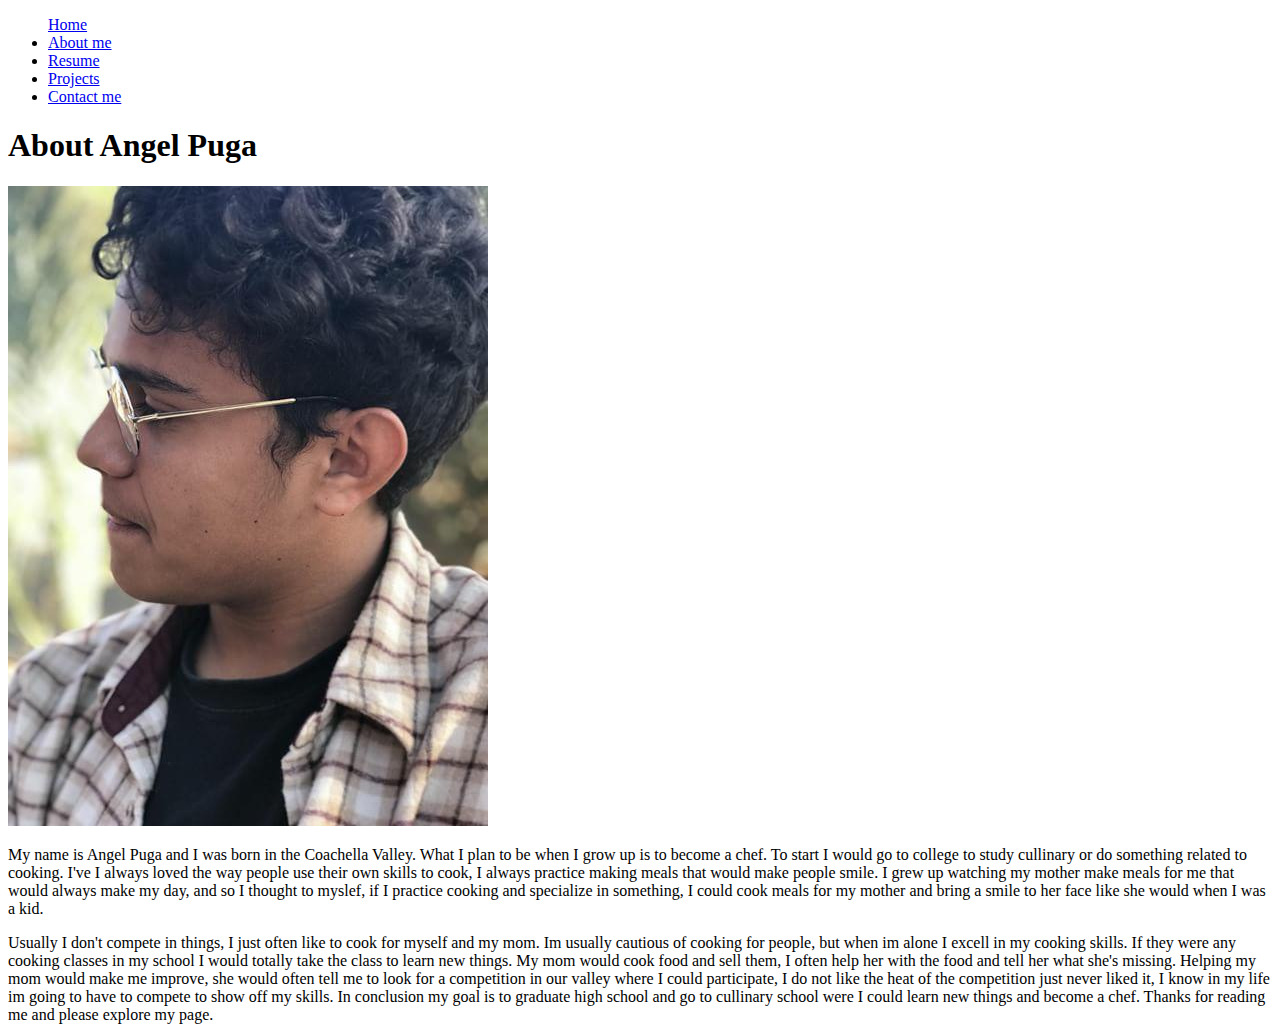
==== aboutme.html @ 3bc855e5 "pop" ====
<!DOCTYPE html>
<html lang="en-us">
<link rel="stylesheet" href="https://stackpath.bootstrapcdn.com/bootstrap/4.1.3/css/bootstrap.min.css" integrity="sha384-MCw98/SFnGE8fJT3GXwEOngsV7Zt27NXFoaoApmYm81iuXoPkFOJwJ8ERdknLPMO" crossorigin="anonymous">

<ul class="nav justify-content-end">
      <a class="nav-link active" href="https://angels-portfolio-krustyonduty.c9users.io/index.html">Home</a>
  <li class="nav-item">
    <a class="nav-link active" href="https://angels-portfolio-krustyonduty.c9users.io/aboutme.html">About me</a>
  </li>
  <li class="nav-item">
    <a class="nav-link" href="#">Resume</a>
  </li>
  <li class="nav-item">
    <a class="nav-link" href="#">Projects</a>
  </li>
  <li class="nav-item">
    <a class="nav-link" href="#">Contact me</a>
  </li>
</ul>
<header>
    <h1>About Angel Puga</h1>
</header>
<img src="/IMG_20180317_214614_899.jpg">
<th>
<p> My name is Angel Puga and I was born in the Coachella Valley. What I plan to be when I grow up is to become a chef. To start I would go to college to study cullinary or do something related to cooking.
I've I always loved the way people use their own skills to cook, I always practice making meals that would make people smile. I grew up watching my mother make meals for me that would always make my day, and
so I thought to myslef, if I practice cooking and specialize in something, I could cook meals for my mother and bring a smile to her face like she would when I was a kid.</p>

<p2> Usually I don't compete in things, I just often like to cook for myself and my mom. Im usually cautious of cooking for people, but when im alone I excell in my cooking skills. If they were any cooking classes
in my school I would totally take the class to learn new things. My mom would cook food and sell them, I often help her with the food and tell her what she's missing. Helping my mom would make me improve, she would
often tell me to look for a competition in our valley where I could participate, I do not like the heat of the competition just never liked it, I know in my life im going to have to compete to show off my skills.</p2>

<p3> In conclusion my goal is to graduate high school and go to cullinary school were I could learn new things and become a chef. Thanks for reading me and please explore my page.</p3> 
</th>
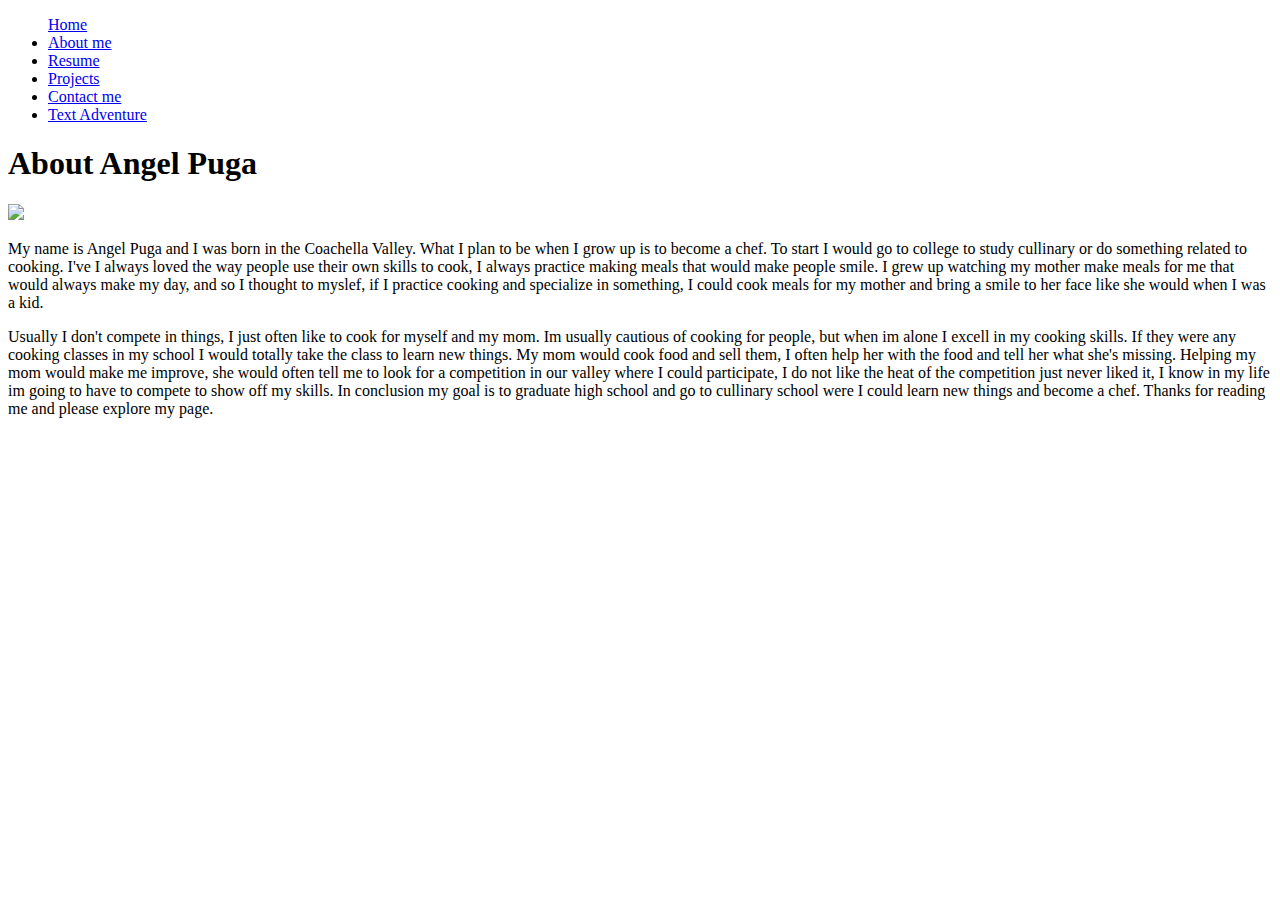
==== commit d0da0822: "lol" ====
--- a/aboutme.html
+++ b/aboutme.html
@@ -8,21 +8,26 @@
     <a class="nav-link active" href="https://angels-portfolio-krustyonduty.c9users.io/aboutme.html">About me</a>
   </li>
   <li class="nav-item">
-    <a class="nav-link" href="#">Resume</a>
+    <a class="nav-link" href="https://angels-portfolio-krustyonduty.c9users.io/resume.html">Resume</a>
   </li>
   <li class="nav-item">
-    <a class="nav-link" href="#">Projects</a>
+    <a class="nav-link" href="https://angels-portfolio-krustyonduty.c9users.io/projects.html">Projects</a>
   </li>
   <li class="nav-item">
-    <a class="nav-link" href="#">Contact me</a>
+    <a class="nav-link" href="https://angels-portfolio-krustyonduty.c9users.io/contactme.html">Contact me</a>
   </li>
+  <li class="nav-item">
+    <a class="nav-link" href="https://angels-portfolio-krustyonduty.c9users.io/textadventure.html">Text Adventure</a>
 </ul>
 <header>
     <h1>About Angel Puga</h1>
 </header>
-<img src="/IMG_20180317_214614_899.jpg">
-<th>
-<p> My name is Angel Puga and I was born in the Coachella Valley. What I plan to be when I grow up is to become a chef. To start I would go to college to study cullinary or do something related to cooking.
+
+<table>
+  <img src="/IMG_20180317_214614_899.jpg">
+  </table>
+  <table>
+  <p> My name is Angel Puga and I was born in the Coachella Valley. What I plan to be when I grow up is to become a chef. To start I would go to college to study cullinary or do something related to cooking.
 I've I always loved the way people use their own skills to cook, I always practice making meals that would make people smile. I grew up watching my mother make meals for me that would always make my day, and
 so I thought to myslef, if I practice cooking and specialize in something, I could cook meals for my mother and bring a smile to her face like she would when I was a kid.</p>
 
@@ -30,5 +35,5 @@
 in my school I would totally take the class to learn new things. My mom would cook food and sell them, I often help her with the food and tell her what she's missing. Helping my mom would make me improve, she would
 often tell me to look for a competition in our valley where I could participate, I do not like the heat of the competition just never liked it, I know in my life im going to have to compete to show off my skills.</p2>
 
-<p3> In conclusion my goal is to graduate high school and go to cullinary school were I could learn new things and become a chef. Thanks for reading me and please explore my page.</p3> 
-</th>+<p3> In conclusion my goal is to graduate high school and go to cullinary school were I could learn new things and become a chef. Thanks for reading me and please explore my page.</p3>
+</table>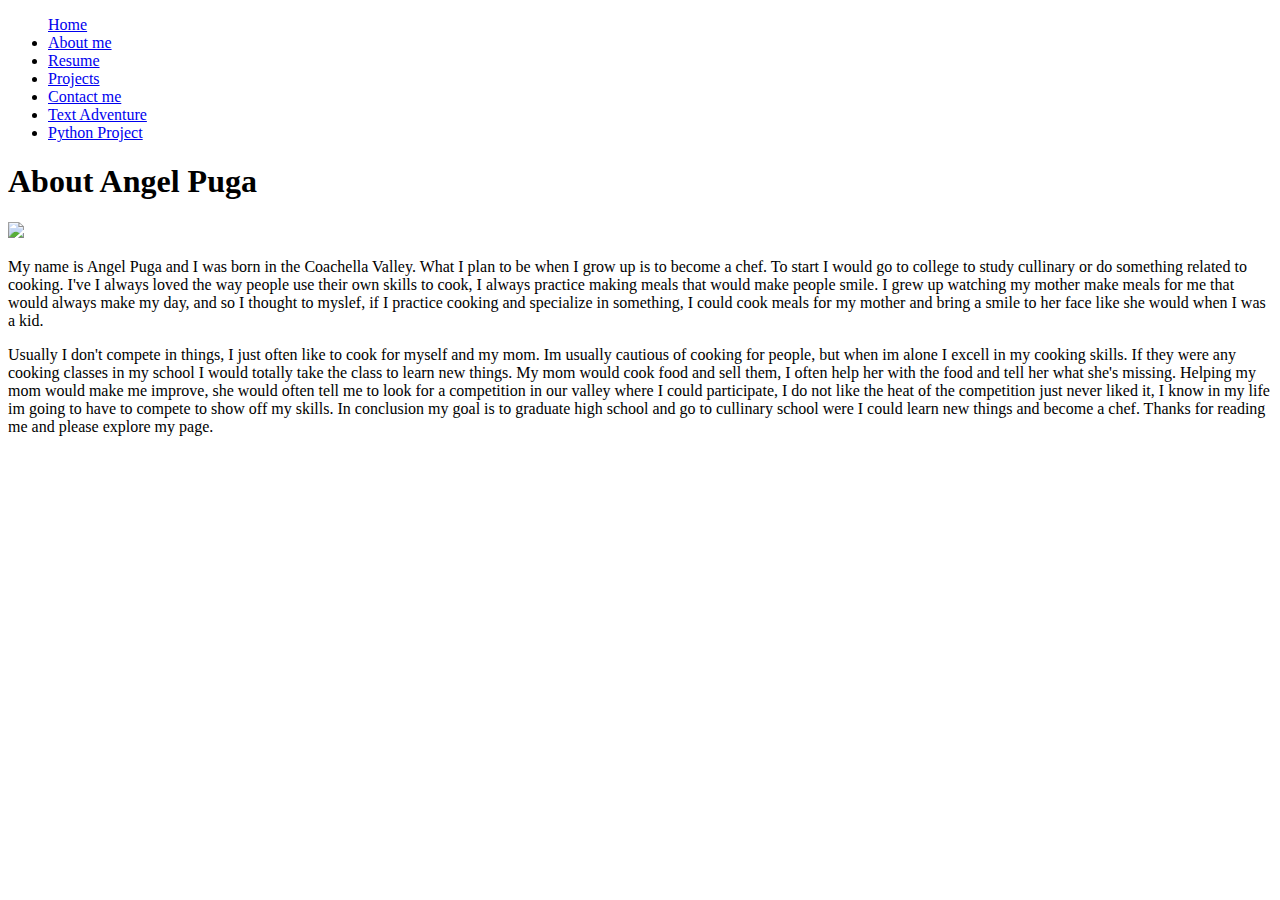
==== commit 4b40a482: "Python Project" ====
--- a/aboutme.html
+++ b/aboutme.html
@@ -3,7 +3,7 @@
 <link rel="stylesheet" href="https://stackpath.bootstrapcdn.com/bootstrap/4.1.3/css/bootstrap.min.css" integrity="sha384-MCw98/SFnGE8fJT3GXwEOngsV7Zt27NXFoaoApmYm81iuXoPkFOJwJ8ERdknLPMO" crossorigin="anonymous">
 
 <ul class="nav justify-content-end">
-      <a class="nav-link active" href="https://angels-portfolio-krustyonduty.c9users.io/index.html">Home</a>
+    <a class="nav-link active" href="https://angels-portfolio-krustyonduty.c9users.io/index.html">Home</a>
   <li class="nav-item">
     <a class="nav-link active" href="https://angels-portfolio-krustyonduty.c9users.io/aboutme.html">About me</a>
   </li>
@@ -16,8 +16,12 @@
   <li class="nav-item">
     <a class="nav-link" href="https://angels-portfolio-krustyonduty.c9users.io/contactme.html">Contact me</a>
   </li>
+ <li class="nav-item">
+    <a class="nav-link" href="https://angels-portfolio-krustyonduty.c9users.io/fictionStory.html">Text Adventure</a>
+  </li>
   <li class="nav-item">
-    <a class="nav-link" href="https://angels-portfolio-krustyonduty.c9users.io/textadventure.html">Text Adventure</a>
+    <a class="nav-link" href="https://angels-portfolio-krustyonduty.c9users.io/Python.Project.html">Python Project</a>
+  </li>
 </ul>
 <header>
     <h1>About Angel Puga</h1>
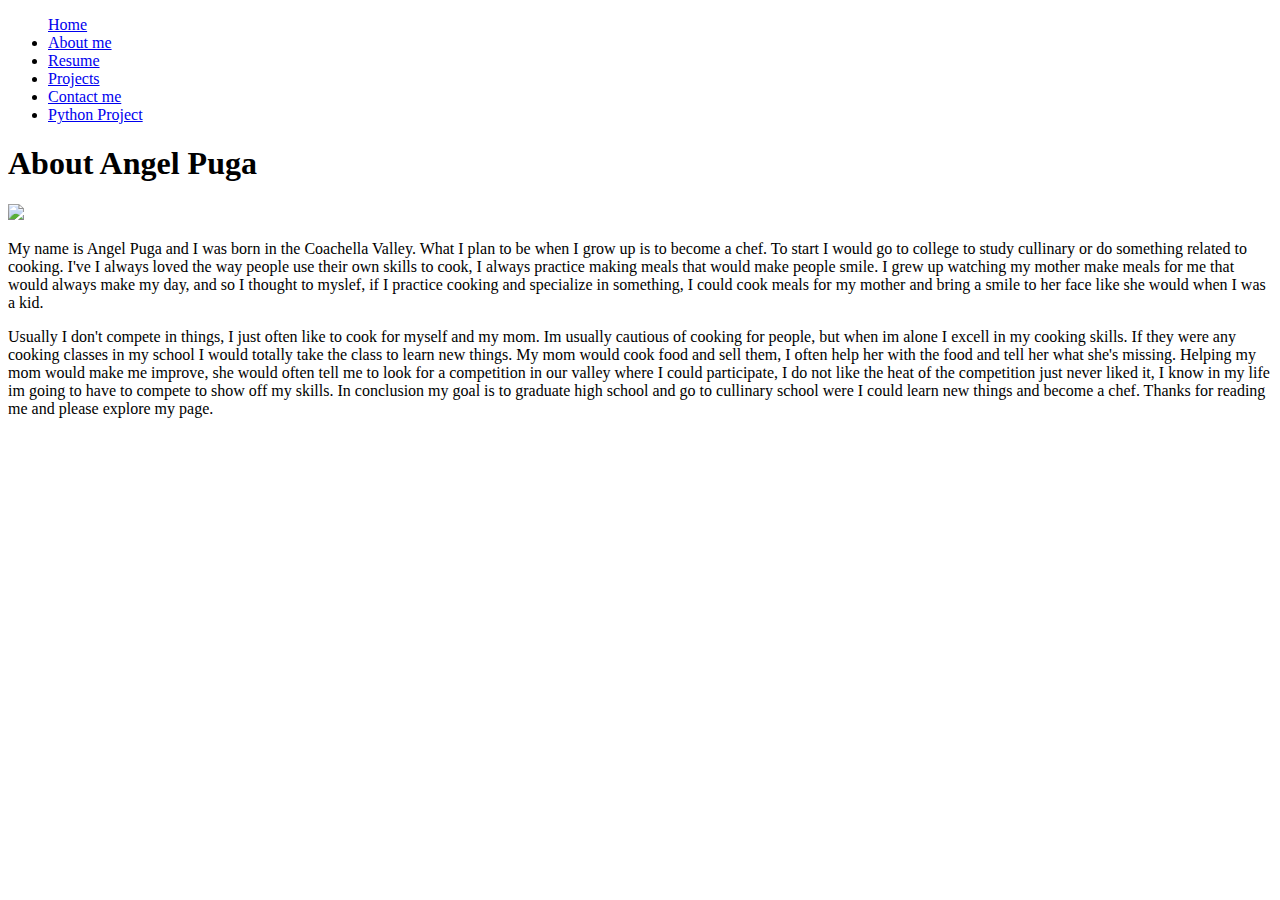
==== commit f490c0bc: "python.project" ====
--- a/aboutme.html
+++ b/aboutme.html
@@ -15,9 +15,6 @@
   </li>
   <li class="nav-item">
     <a class="nav-link" href="https://angels-portfolio-krustyonduty.c9users.io/contactme.html">Contact me</a>
-  </li>
- <li class="nav-item">
-    <a class="nav-link" href="https://angels-portfolio-krustyonduty.c9users.io/fictionStory.html">Text Adventure</a>
   </li>
   <li class="nav-item">
     <a class="nav-link" href="https://angels-portfolio-krustyonduty.c9users.io/Python.Project.html">Python Project</a>
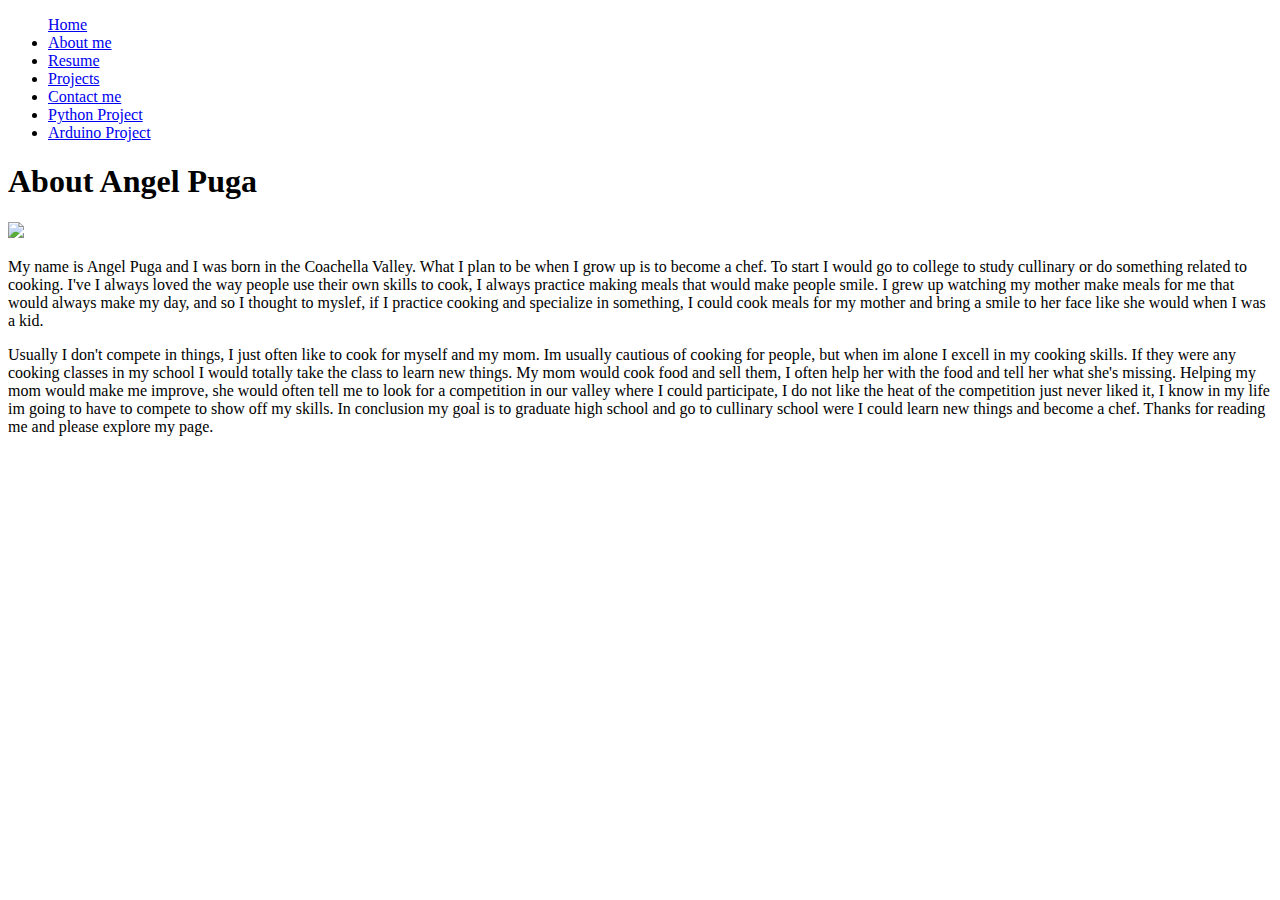
==== commit c983c44e: "update" ====
--- a/aboutme.html
+++ b/aboutme.html
@@ -19,6 +19,9 @@
   <li class="nav-item">
     <a class="nav-link" href="https://angels-portfolio-krustyonduty.c9users.io/Python.Project.html">Python Project</a>
   </li>
+  <li class="nav-item">
+    <a class="nav-link" href="https://angels-portfolio-krustyonduty.c9users.io/arduinocode.html">Arduino Project</a>
+  </li>
 </ul>
 <header>
     <h1>About Angel Puga</h1>
